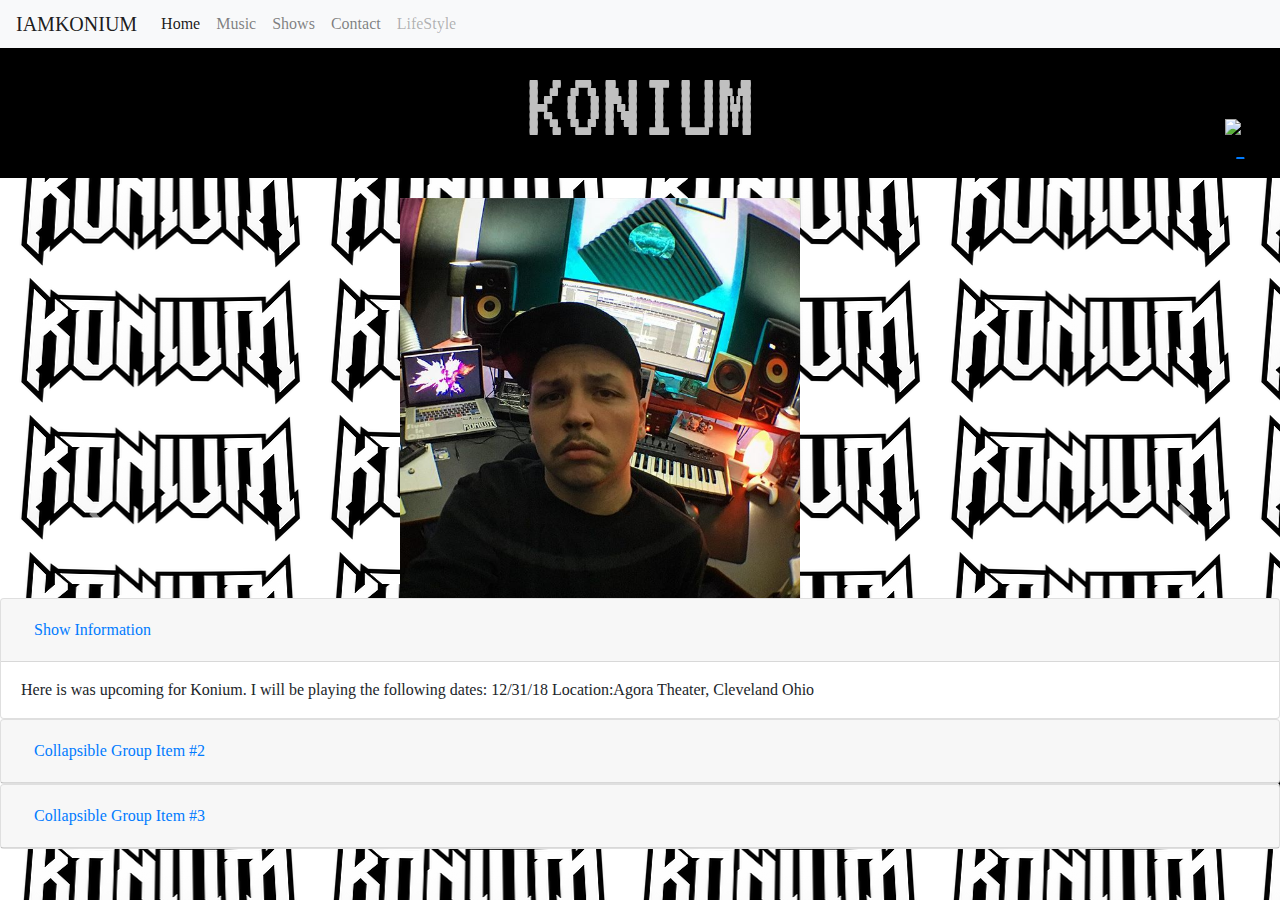
==== pages/index.html @ a159bc5f "switched main to index" ====
<!DOCTYPE html>
<html lang="en">

<head>
  <meta charset="utf-8">
  <link rel="stylesheet" href="https://maxcdn.bootstrapcdn.com/bootstrap/4.0.0/css/bootstrap.min.css">
  <link rel="stylesheet" type="text/css" href="../css/reset.css">
  <link rel="stylesheet" type="text/css" href="../css/style.css">
  <link href="https://fonts.googleapis.com/css?family=Seaweed+Script|VT323" rel="stylesheet">
  <link href="https://fonts.googleapis.com/css?family=BioRhyme+Expanded|Jua" rel="stylesheet">


  <script src="https://code.jquery.com/jquery-3.3.1.slim.min.js" integrity="sha384-q8i/X+965DzO0rT7abK41JStQIAqVgRVzpbzo5smXKp4YfRvH+8abtTE1Pi6jizo"
    crossorigin="anonymous"></script>
  <script src="https://cdnjs.cloudflare.com/ajax/libs/popper.js/1.14.3/umd/popper.min.js" integrity="sha384-ZMP7rVo3mIykV+2+9J3UJ46jBk0WLaUAdn689aCwoqbBJiSnjAK/l8WvCWPIPm49"
    crossorigin="anonymous"></script>
  <script src="https://stackpath.bootstrapcdn.com/bootstrap/4.1.3/js/bootstrap.min.js" integrity="sha384-ChfqqxuZUCnJSK3+MXmPNIyE6ZbWh2IMqE241rYiqJxyMiZ6OW/JmZQ5stwEULTy"
    crossorigin="anonymous"></script>

<body background="..\assets\images\konium.PNG">

  <body>
    <nav class="navbar navbar-expand-lg navbar-light bg-light">
      <a class="navbar-brand" href="#">IAMKONIUM</a>
      <button class="navbar-toggler" type="button" data-toggle="collapse" data-target="#navbarNavAltMarkup"
        aria-controls="navbarNavAltMarkup" aria-expanded="false" aria-label="Toggle navigation">
        <span class="navbar-toggler-icon"></span>
      </button>
      <div class="collapse navbar-collapse" id="navbarNavAltMarkup">
        <div class="navbar-nav">
          <a class="nav-item nav-link active" href="../pages/main.html">Home <span class="sr-only">(current)</span></a>
          <a class="nav-item nav-link" href="../pages/music.html">Music</a>
          <a class="nav-item nav-link" href="../pages/shows.html">Shows</a>
          <a class="nav-item nav-link" href="../pages/contact.html">Contact</a>
          <a class="nav-item nav-link disabled" href="../pages/profile.html">LifeStyle</a>
        </div>
      </div>
    </nav>

    <div id="main">
      <h1>KONIUM</h1>

      <a href="https://twitter.com/iamkonium?lang=en">
        <img src="../assets/images/twittericon.png" class="social" alt="twitter" >
        </a>
    </div>



    <div id="carouselExampleControls" class="carousel slide" data-ride="carousel">
      <div class="carousel-inner">
        <div class="carousel-item active">
          <img class="d-block w-100" src="../assets/images/studiowork.jpg" alt="First slide" id = "carousel">
        </div>
        <div class="carousel-item">
          <img class="d-block w-100" src="../assets/images/koniumaction.PNG" alt="Second slide" id= "carousel">
        </div>
        <div class="carousel-item">
          <img class="d-block w-100" src="../assets/images/backstage.PNG" alt="Third slide" id = "carousel">
        </div>
      </div>
      <a class="carousel-control-prev" href="#carouselExampleControls" role="button" data-slide="prev">
        <span class="carousel-control-prev-icon" aria-hidden="true"></span>
        <span class="sr-only">Previous</span>
      </a>
      <a class="carousel-control-next" href="#carouselExampleControls" role="button" data-slide="next">
        <span class="carousel-control-next-icon" aria-hidden="true"></span>
        <span class="sr-only">Next</span>
      </a>


      <div class="accordion" id="accordionExample">
        <div class="card">
          <div class="card-header" id="headingOne">
            <h5 class="mb-0">
              <button class="btn btn-link" type="button" data-toggle="collapse" data-target="#collapseOne"
                aria-expanded="true" aria-controls="collapseOne">
                Show Information
              </button>
            </h5>
          </div>

          <div id="collapseOne" class="collapse show" aria-labelledby="headingOne" data-parent="#accordionExample">
            <div class="card-body">
              Here is was upcoming for Konium. I will be playing the following dates:

              <strong>12/31/18</strong> <strong>Location:</strong>Agora Theater, Cleveland Ohio


            </div>
          </div>
        </div>
        <div class="card">
          <div class="card-header" id="headingTwo">
            <h5 class="mb-0">
              <button class="btn btn-link collapsed" type="button" data-toggle="collapse" data-target="#collapseTwo"
                aria-expanded="false" aria-controls="collapseTwo">
                Collapsible Group Item #2
              </button>
            </h5>
          </div>
          <div id="collapseTwo" class="collapse" aria-labelledby="headingTwo" data-parent="#accordionExample">
            <div class="card-body">
              Anim pariatur cliche reprehenderit, enim eiusmod high life accusamus terry richardson ad squid. 3 wolf
              moon officia aute, non cupidatat skateboard dolor brunch. Food truck quinoa nesciunt laborum eiusmod.
              Brunch 3 wolf moon tempor, sunt aliqua put a bird on it squid single-origin coffee nulla assumenda
              shoreditch et. Nihil anim keffiyeh helvetica, craft beer labore wes anderson cred nesciunt sapiente ea
              proident. Ad vegan excepteur butcher vice lomo. Leggings occaecat craft beer farm-to-table, raw denim
              aesthetic synth nesciunt you probably haven't heard of them accusamus labore sustainable VHS.
            </div>
          </div>
        </div>
        <div class="card">
          <div class="card-header" id="headingThree">
            <h5 class="mb-0">
              <button class="btn btn-link collapsed" type="button" data-toggle="collapse" data-target="#collapseThree"
                aria-expanded="false" aria-controls="collapseThree">
                Collapsible Group Item #3
              </button>
            </h5>
          </div>
          <div id="collapseThree" class="collapse" aria-labelledby="headingThree" data-parent="#accordionExample">
            <div class="card-body">
              Anim pariatur cliche reprehenderit, enim eiusmod high life accusamus terry richardson ad squid. 3 wolf
              moon officia aute, non cupidatat skateboard dolor brunch. Food truck quinoa nesciunt laborum eiusmod.
              Brunch 3 wolf moon tempor, sunt aliqua put a bird on it squid single-origin coffee nulla assumenda
              shoreditch et. Nihil anim keffiyeh helvetica, craft beer labore wes anderson cred nesciunt sapiente ea
              proident. Ad vegan excepteur butcher vice lomo. Leggings occaecat craft beer farm-to-table, raw denim
              aesthetic synth nesciunt you probably haven't heard of them accusamus labore sustainable VHS.
            </div>
          </div>
        </div>
      </div>

  </body>



</html>
---- css/style.css ----
#main {
    color: silver;
    background-color: black;
    height: 130px;
    font-family: 'VT323', monospace;
/* font-family: 'Seaweed Script', cursive; */
    
    padding: 10px;
    text-align: center;
    font-size: 96px;
    background-color:black;
    animation-name: example;
    animation-duration: 6s;



}
.social {
    float: right;
    height:50px;
    width: 50px;
    padding:5px;
    margin-top: -40px;
}

/* The animation code */
@keyframes example {
    from {background-color:silver;}
    to {background-color:black;}
  }
  .carousel-item  {
      height: 400px;
      width: 400px;
      margin-left: 400px;
      margin-top: 20px;
      
  }
#carousel {
    width: 300px;
    height: 400px;
}
p {
    background-color: Darkgray;
}
#background {
opacity: 1;
}
#musiclinks {
    background-color: darkgray;
    border-style: bold;
    margin-top: 40px;
    width: 50%;
    font-size: 34px;
    border-width:5px;  
    border-style:outset;
    color: black;
    margin-left: 300px;
    height: 600px;
    
}
.container {
    width: 600px;
}
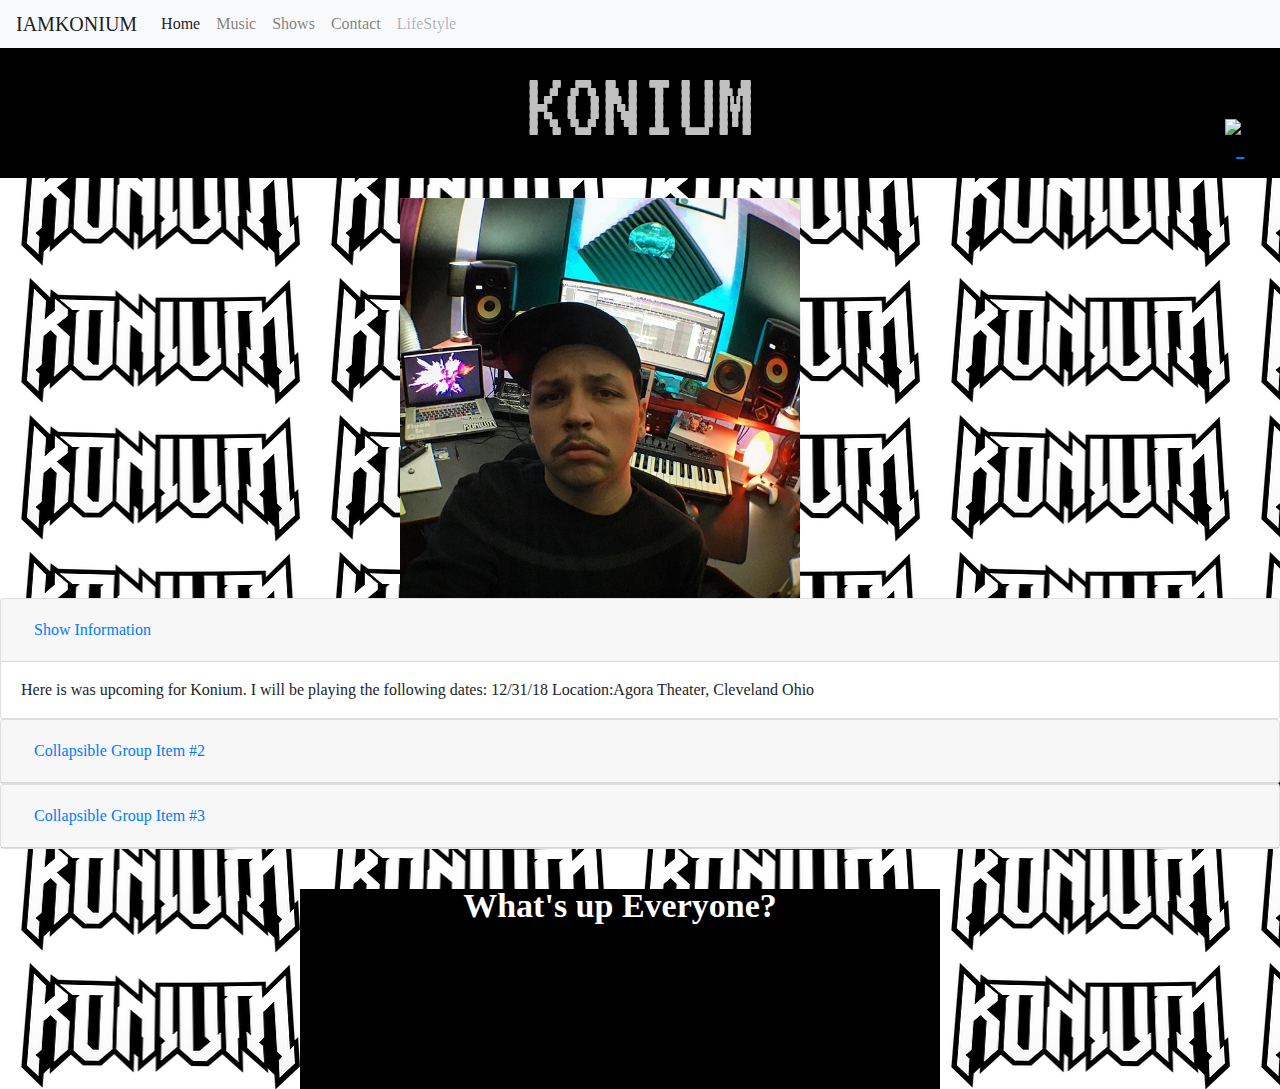
==== commit 66196a3f: "Updates with mobile responsiveness" ====
--- a/pages/index.html
+++ b/pages/index.html
@@ -131,7 +131,9 @@
           </div>
         </div>
       </div>
-
+      <div id = "main-content">
+        <h2>What's up Everyone?</h2>
+      </div>
   </body>
 
 
--- a/css/style.css
+++ b/css/style.css
@@ -60,4 +60,27 @@
 }
 .container {
     width: 600px;
+}
+#main-content {
+    background-color: black;
+    color: white;
+    width: 50%;
+    height: 200px;
+    margin-left: 300px;
+    margin-top: 40px;
+}
+h2 {
+    font-size: 34px;
+    font-weight: bold;
+    text-align: center;
+}
+
+@media screen and (max-width: 768px) {
+    #main-content {
+        width: 50%;
+        height: 200px;
+        margin-left: 50px;
+
+
+    }
 }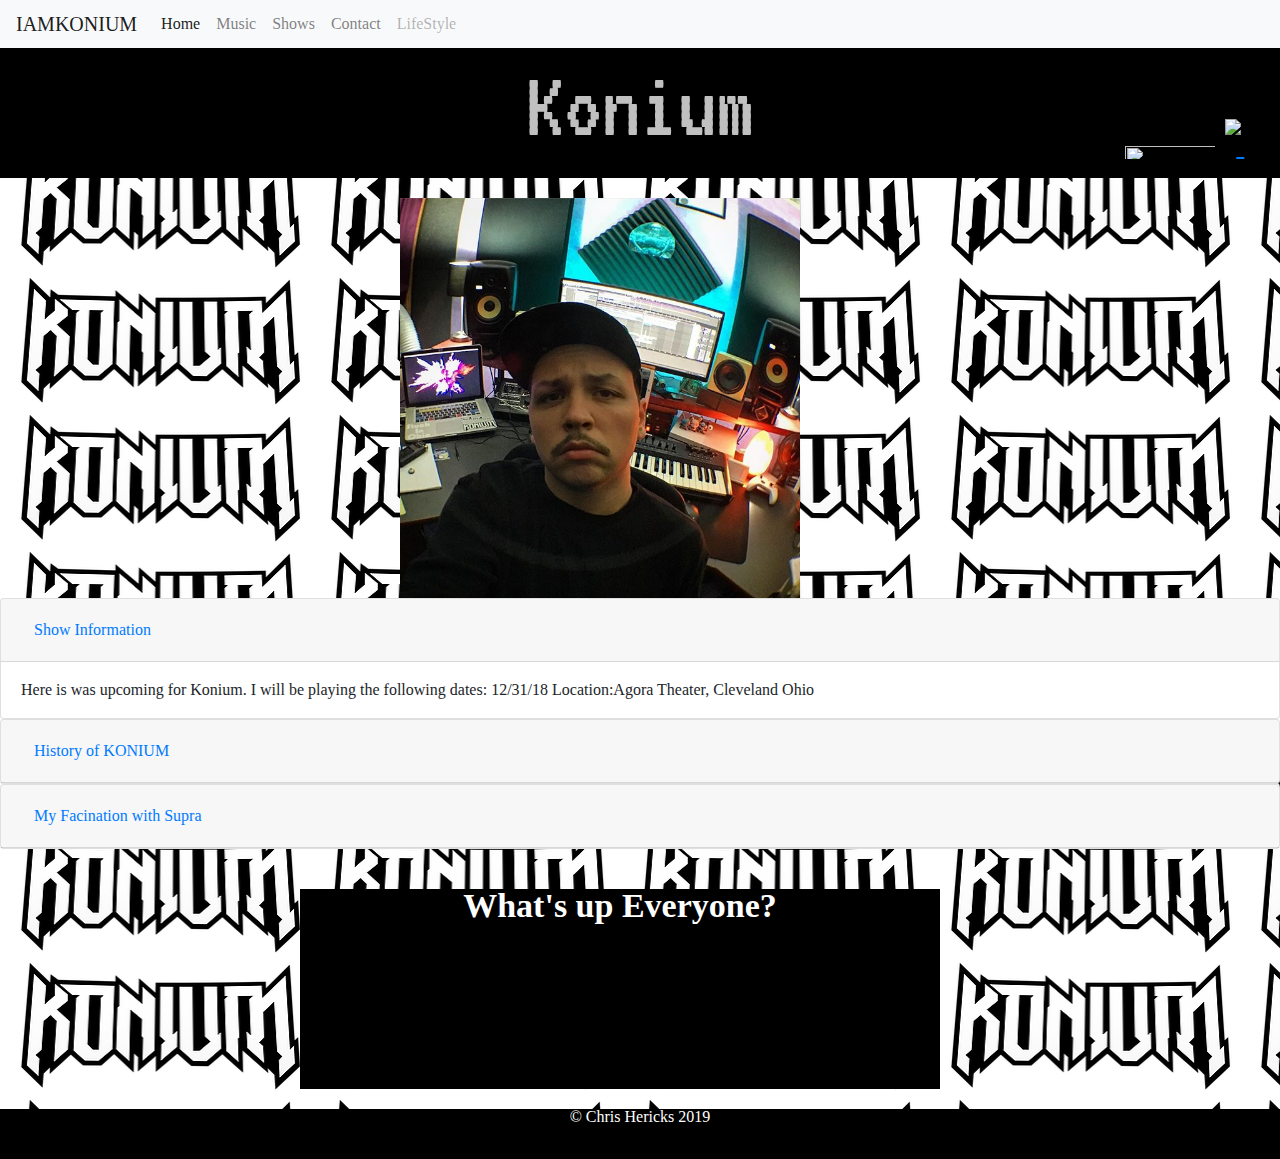
==== commit da8ecf59: "updates 1.31" ====
--- a/pages/index.html
+++ b/pages/index.html
@@ -17,7 +17,7 @@
   <script src="https://stackpath.bootstrapcdn.com/bootstrap/4.1.3/js/bootstrap.min.js" integrity="sha384-ChfqqxuZUCnJSK3+MXmPNIyE6ZbWh2IMqE241rYiqJxyMiZ6OW/JmZQ5stwEULTy"
     crossorigin="anonymous"></script>
 
-<body background="..\assets\images\konium.PNG">
+<body background="..\assets\images\konium.PNG" id="background">
 
   <body>
     <nav class="navbar navbar-expand-lg navbar-light bg-light">
@@ -28,7 +28,7 @@
       </button>
       <div class="collapse navbar-collapse" id="navbarNavAltMarkup">
         <div class="navbar-nav">
-          <a class="nav-item nav-link active" href="../pages/main.html">Home <span class="sr-only">(current)</span></a>
+          <a class="nav-item nav-link active" href="../pages/index.html">Home <span class="sr-only">(current)</span></a>
           <a class="nav-item nav-link" href="../pages/music.html">Music</a>
           <a class="nav-item nav-link" href="../pages/shows.html">Shows</a>
           <a class="nav-item nav-link" href="../pages/contact.html">Contact</a>
@@ -38,11 +38,14 @@
     </nav>
 
     <div id="main">
-      <h1>KONIUM</h1>
+      <h1>Konium</h1>
 
       <a href="https://twitter.com/iamkonium?lang=en">
-        <img src="../assets/images/twittericon.png" class="social" alt="twitter" >
-        </a>
+        <img src="../assets/images/twittericon.png" class="social" alt="twitter">
+      </a>
+
+      <a href="https://suprafootwear.com/pages/sale?gclid=CjwKCAiAs8XiBRAGEiwAFyQ-eswAS1cHGMKqlrXD8CqUxp1KrtvDf_-cPHnlpzEbsMBbKP7pOP2mchoCI0sQAvD_BwE">
+      <img src="../assets/images/supra.png" class="supra"></a>
     </div>
 
 
@@ -50,13 +53,13 @@
     <div id="carouselExampleControls" class="carousel slide" data-ride="carousel">
       <div class="carousel-inner">
         <div class="carousel-item active">
-          <img class="d-block w-100" src="../assets/images/studiowork.jpg" alt="First slide" id = "carousel">
+          <img class="d-block w-100" src="../assets/images/studiowork.jpg" alt="First slide" id="carousel">
         </div>
         <div class="carousel-item">
-          <img class="d-block w-100" src="../assets/images/koniumaction.PNG" alt="Second slide" id= "carousel">
+          <img class="d-block w-100" src="../assets/images/koniumaction.PNG" alt="Second slide" id="carousel">
         </div>
         <div class="carousel-item">
-          <img class="d-block w-100" src="../assets/images/backstage.PNG" alt="Third slide" id = "carousel">
+          <img class="d-block w-100" src="../assets/images/backstage.PNG" alt="Third slide" id="carousel">
         </div>
       </div>
       <a class="carousel-control-prev" href="#carouselExampleControls" role="button" data-slide="prev">
@@ -95,18 +98,13 @@
             <h5 class="mb-0">
               <button class="btn btn-link collapsed" type="button" data-toggle="collapse" data-target="#collapseTwo"
                 aria-expanded="false" aria-controls="collapseTwo">
-                Collapsible Group Item #2
+                History of KONIUM
               </button>
             </h5>
           </div>
           <div id="collapseTwo" class="collapse" aria-labelledby="headingTwo" data-parent="#accordionExample">
             <div class="card-body">
-              Anim pariatur cliche reprehenderit, enim eiusmod high life accusamus terry richardson ad squid. 3 wolf
-              moon officia aute, non cupidatat skateboard dolor brunch. Food truck quinoa nesciunt laborum eiusmod.
-              Brunch 3 wolf moon tempor, sunt aliqua put a bird on it squid single-origin coffee nulla assumenda
-              shoreditch et. Nihil anim keffiyeh helvetica, craft beer labore wes anderson cred nesciunt sapiente ea
-              proident. Ad vegan excepteur butcher vice lomo. Leggings occaecat craft beer farm-to-table, raw denim
-              aesthetic synth nesciunt you probably haven't heard of them accusamus labore sustainable VHS.
+              I started in the blue box at my parents house coming up with sick beats that my BABA helped me with.
             </div>
           </div>
         </div>
@@ -115,27 +113,34 @@
             <h5 class="mb-0">
               <button class="btn btn-link collapsed" type="button" data-toggle="collapse" data-target="#collapseThree"
                 aria-expanded="false" aria-controls="collapseThree">
-                Collapsible Group Item #3
+                My Facination with Supra
               </button>
             </h5>
           </div>
           <div id="collapseThree" class="collapse" aria-labelledby="headingThree" data-parent="#accordionExample">
             <div class="card-body">
-              Anim pariatur cliche reprehenderit, enim eiusmod high life accusamus terry richardson ad squid. 3 wolf
-              moon officia aute, non cupidatat skateboard dolor brunch. Food truck quinoa nesciunt laborum eiusmod.
-              Brunch 3 wolf moon tempor, sunt aliqua put a bird on it squid single-origin coffee nulla assumenda
-              shoreditch et. Nihil anim keffiyeh helvetica, craft beer labore wes anderson cred nesciunt sapiente ea
-              proident. Ad vegan excepteur butcher vice lomo. Leggings occaecat craft beer farm-to-table, raw denim
-              aesthetic synth nesciunt you probably haven't heard of them accusamus labore sustainable VHS.
+              I have 100 pairs of Supra high top shoes. I also love skating
             </div>
           </div>
         </div>
       </div>
-      <div id = "main-content">
+      <div id="main-content">
         <h2>What's up Everyone?</h2>
       </div>
+      <!-- <script type="text/javascript">
+      
+      var konium = prompt ('Is Konium your favorite DJ?');
+
+      if (konium === "yes") {
+        alert ('my man!');
+      } else if (konium === 'no') {
+        alert ('Leave this site immediatly!!!!')
+      }
+      </script> -->
   </body>
-
+  <footer>
+    &copy; Chris Hericks 2019
+  </footer>
 
 
 </html>--- a/css/style.css
+++ b/css/style.css
@@ -83,4 +83,24 @@
 
 
     }
+}
+footer {
+    width: 100%;
+    height: 50px;
+    background-color: black;
+    color: white;
+    margin-top: 20px;
+    position: bottom;
+    text-align: center;
+
+}
+#background {
+    opacity: 1;
+}
+.supra {
+    float: right;
+    height:50px;
+    width: 100px;
+    padding:5px;
+    margin-top: -40px;
 }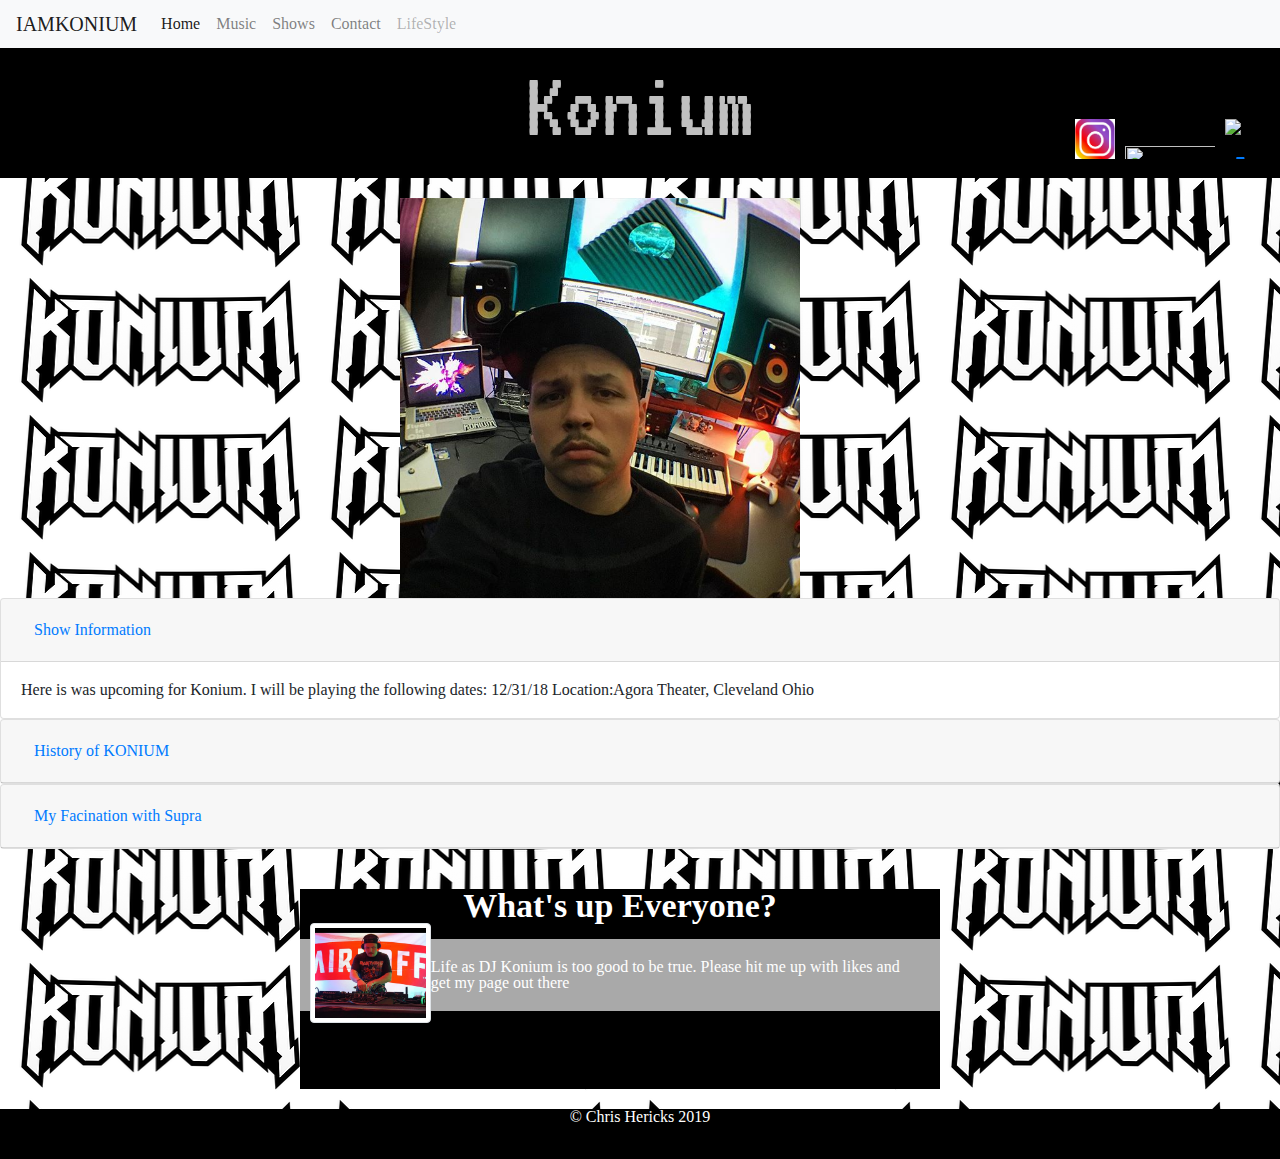
==== commit 358c96b6: "second updates 1.31" ====
--- a/pages/index.html
+++ b/pages/index.html
@@ -46,9 +46,12 @@
 
       <a href="https://suprafootwear.com/pages/sale?gclid=CjwKCAiAs8XiBRAGEiwAFyQ-eswAS1cHGMKqlrXD8CqUxp1KrtvDf_-cPHnlpzEbsMBbKP7pOP2mchoCI0sQAvD_BwE">
       <img src="../assets/images/supra.png" class="supra"></a>
+
+      <a href="https://www.instagram.com/p/BnCsyBdgLrI/">
+        <img src="../assets/images/instagram.PNG" class="social"></a>
     </div>
 
-
+    
 
     <div id="carouselExampleControls" class="carousel slide" data-ride="carousel">
       <div class="carousel-inner">
@@ -126,6 +129,12 @@
       </div>
       <div id="main-content">
         <h2>What's up Everyone?</h2>
+
+
+        <img src="..\assets\images\djkonium.PNG" alt="..." class="img-thumbnail">
+        <br>
+
+        <p>Life as DJ Konium is too good to be true. Please hit me up with likes and get my page out there</p>
       </div>
       <!-- <script type="text/javascript">
       
--- a/css/style.css
+++ b/css/style.css
@@ -103,4 +103,14 @@
     width: 100px;
     padding:5px;
     margin-top: -40px;
+}
+.img-thumbnail {
+    width: 100x;
+    height: 100px;
+    float: left;
+    margin-left: 10px;
+}
+p {
+    font-size: 16px;
+    padding: 20px;
 }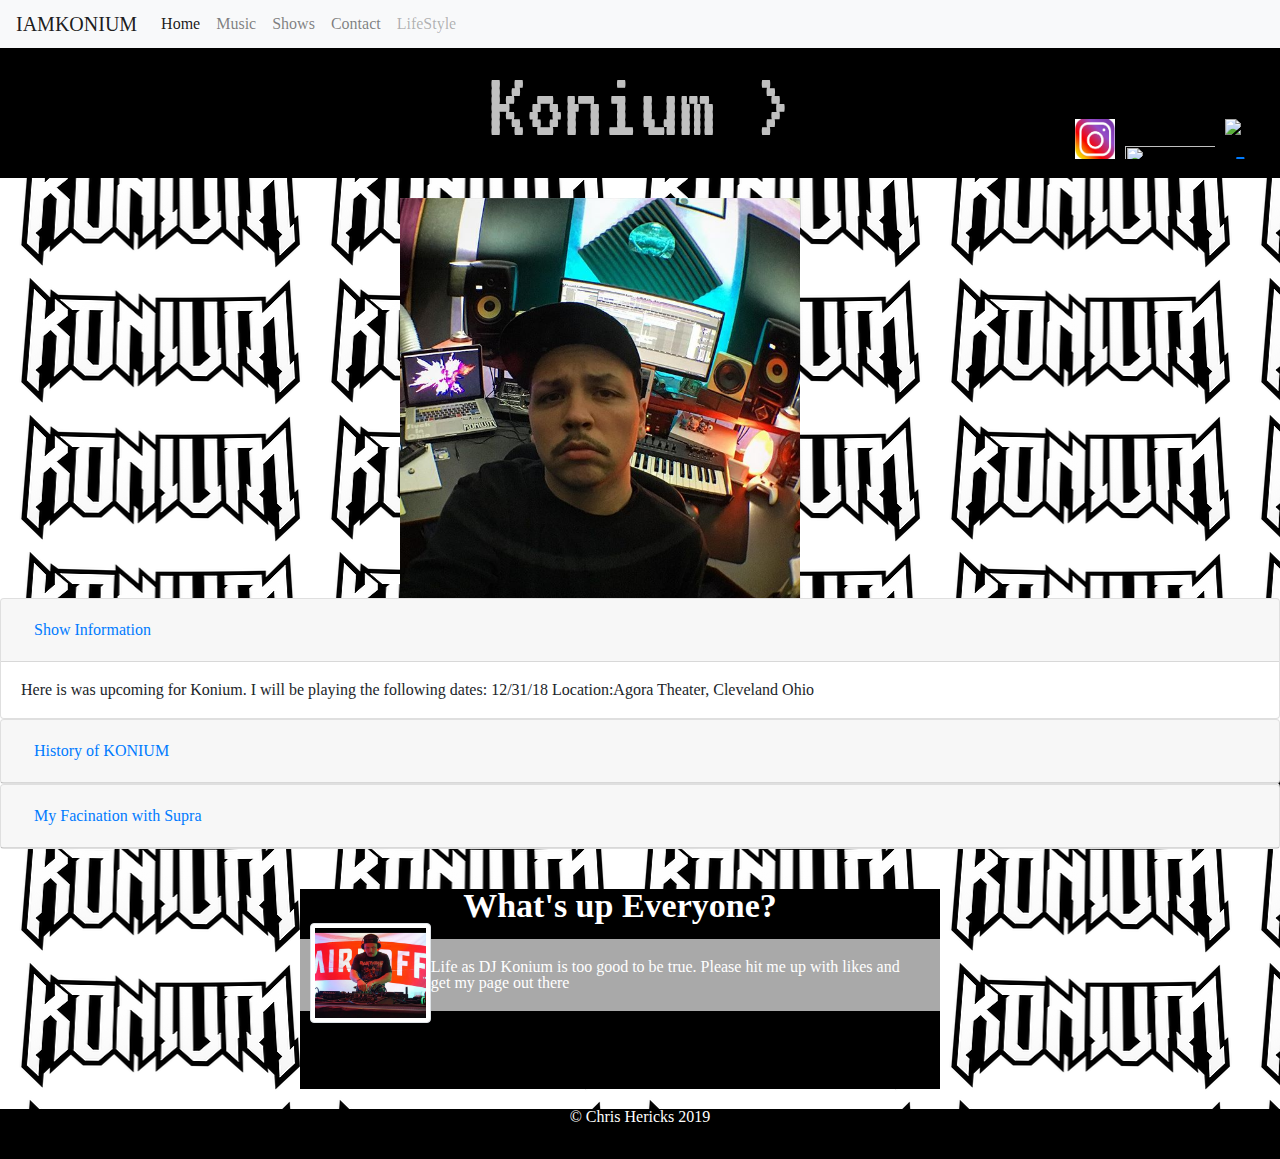
==== commit a9be41e2: "Saturday updates" ====
--- a/pages/index.html
+++ b/pages/index.html
@@ -3,9 +3,14 @@
 
 <head>
   <meta charset="utf-8">
+  <script src="https://cdnjs.cloudflare.com/ajax/libs/jquery/3.2.1/jquery.min.js"></script>
   <link rel="stylesheet" href="https://maxcdn.bootstrapcdn.com/bootstrap/4.0.0/css/bootstrap.min.css">
   <link rel="stylesheet" type="text/css" href="../css/reset.css">
   <link rel="stylesheet" type="text/css" href="../css/style.css">
+  <script type="text/javascript" src="../script/script.js"></script>
+
+  <script src="https://cdn.jsdelivr.net/momentjs/2.12.0/moment.min.js"></script>
+  <script src="http://ajax.googleapis.com/ajax/libs/jquery/1.11.1/jquery.min.js"></script>
   <link href="https://fonts.googleapis.com/css?family=Seaweed+Script|VT323" rel="stylesheet">
   <link href="https://fonts.googleapis.com/css?family=BioRhyme+Expanded|Jua" rel="stylesheet">
 
@@ -37,9 +42,12 @@
       </div>
     </nav>
 
+    
+
     <div id="main">
-      <h1>Konium</h1>
-
+      <h1>Konium ></h1>
+      
+      <span id = "greeting"> </span>
       <a href="https://twitter.com/iamkonium?lang=en">
         <img src="../assets/images/twittericon.png" class="social" alt="twitter">
       </a>
--- a/css/style.css
+++ b/css/style.css
@@ -113,4 +113,8 @@
 p {
     font-size: 16px;
     padding: 20px;
+}
+#greeting {
+    font-size: 50px;
+    color: purple;
 }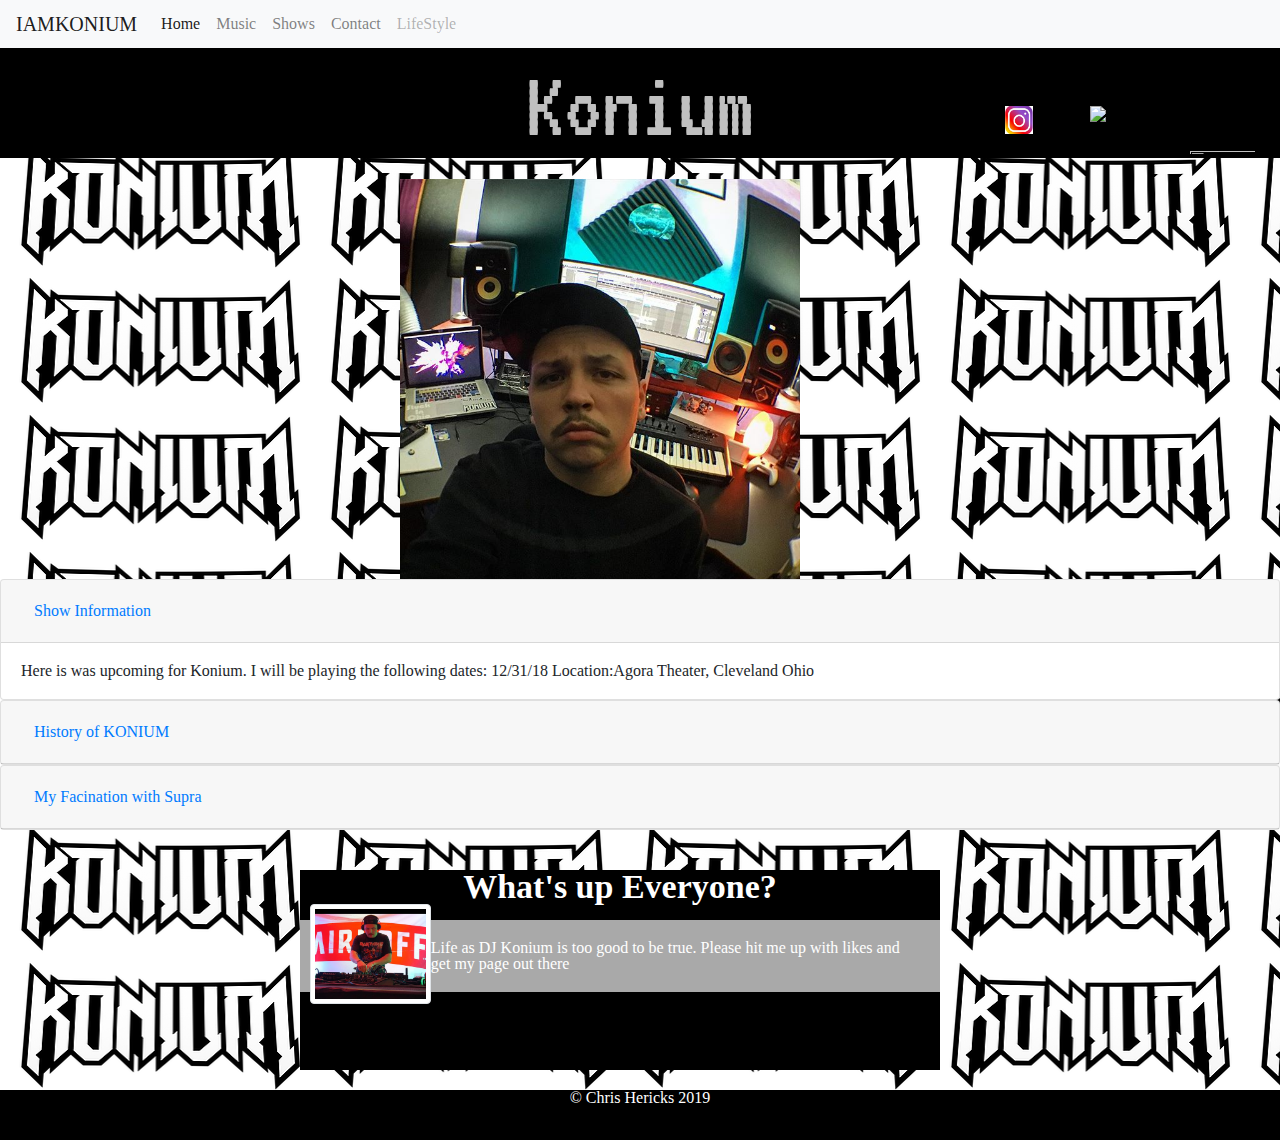
==== commit 2afcbbf6: "SuperBowl Sunday Changes" ====
--- a/pages/index.html
+++ b/pages/index.html
@@ -45,7 +45,7 @@
     
 
     <div id="main">
-      <h1>Konium ></h1>
+      <h1>Konium</h1>
       
       <span id = "greeting"> </span>
       <a href="https://twitter.com/iamkonium?lang=en">
--- a/css/style.css
+++ b/css/style.css
@@ -1,7 +1,7 @@
 #main {
     color: silver;
     background-color: black;
-    height: 130px;
+    height: 110px;
     font-family: 'VT323', monospace;
 /* font-family: 'Seaweed Script', cursive; */
     
@@ -17,10 +17,11 @@
 }
 .social {
     float: right;
-    height:50px;
-    width: 50px;
-    padding:5px;
-    margin-top: -40px;
+    height:32px;
+    width: 32px;
+    padding:2px;
+    margin-top: -50px;
+    margin-right: 150px;
 }
 
 /* The animation code */
@@ -77,13 +78,33 @@
 
 @media screen and (max-width: 768px) {
     #main-content {
-        width: 50%;
-        height: 200px;
+        width: 60%;
+        height: 300px;
         margin-left: 50px;
+        margin-top: 20px;
+    
 
 
     }
+    #main {
+        width: 60%;
+        height: 400px;
+        margin-top: 80px;
+    }
+    .social {
+        width: 60%;
+        height:50px;
+        width: 50px;
+        margin-top: 80px;
+        padding: 5%;
+    }
+    .supra {
+        margin-top: -40px;
+        float: right;
+    }
 }
+
+
 footer {
     width: 100%;
     height: 50px;
@@ -98,11 +119,12 @@
     opacity: 1;
 }
 .supra {
-    float: right;
-    height:50px;
-    width: 100px;
+    float:right;
+    height:45px;
+    width: 75px;
     padding:5px;
     margin-top: -40px;
+    margin-right:10px;
 }
 .img-thumbnail {
     width: 100x;
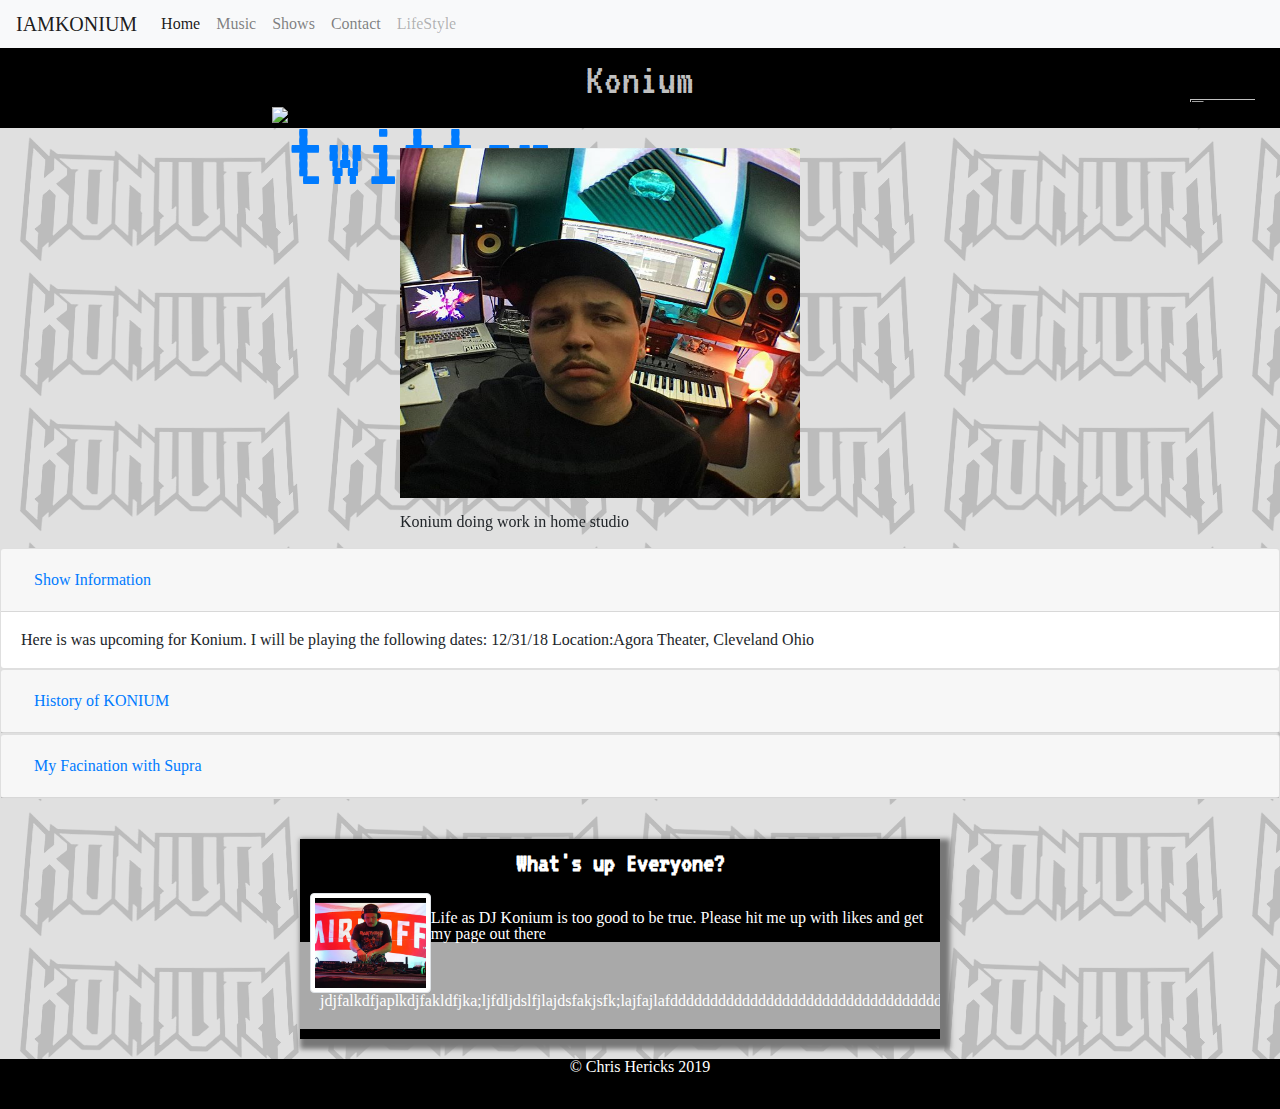
==== commit 02cba1d6: "Saturday 2.09 Changes" ====
--- a/pages/index.html
+++ b/pages/index.html
@@ -42,35 +42,47 @@
       </div>
     </nav>
 
-    
+
 
     <div id="main">
       <h1>Konium</h1>
-      
-      <span id = "greeting"> </span>
+
+      <span id="greeting"> </span>
       <a href="https://twitter.com/iamkonium?lang=en">
         <img src="../assets/images/twittericon.png" class="social" alt="twitter">
       </a>
 
       <a href="https://suprafootwear.com/pages/sale?gclid=CjwKCAiAs8XiBRAGEiwAFyQ-eswAS1cHGMKqlrXD8CqUxp1KrtvDf_-cPHnlpzEbsMBbKP7pOP2mchoCI0sQAvD_BwE">
-      <img src="../assets/images/supra.png" class="supra"></a>
+        <img src="../assets/images/supra.png" class="supra"></a>
 
       <a href="https://www.instagram.com/p/BnCsyBdgLrI/">
         <img src="../assets/images/instagram.PNG" class="social"></a>
     </div>
 
-    
+
 
     <div id="carouselExampleControls" class="carousel slide" data-ride="carousel">
       <div class="carousel-inner">
         <div class="carousel-item active">
-          <img class="d-block w-100" src="../assets/images/studiowork.jpg" alt="First slide" id="carousel">
+          <figure>
+            <img class="d-block w-100" src="../assets/images/studiowork.jpg" alt="First slide" id="carousel">
+            <br />
+            <figcaption><strong>Konium doing work in home studio</strong</figcaption>
+          </figure>
         </div>
         <div class="carousel-item">
-          <img class="d-block w-100" src="../assets/images/koniumaction.PNG" alt="Second slide" id="carousel">
+          <figure>
+            <img class="d-block w-100" src="../assets/images/koniumaction.PNG" alt="Second slide" id="carousel">
+            <br />
+            <figcaption><strong>HOB Show--Fam came out and represented! </strong></figcaption>
+          </figure>
         </div>
         <div class="carousel-item">
-          <img class="d-block w-100" src="../assets/images/backstage.PNG" alt="Third slide" id="carousel">
+          <figcaption>
+            <img class="d-block w-100" src="../assets/images/backstage.PNG" alt="Third slide" id="carousel">
+            <br />
+            <figcaption><strong>Backstage Before the big Show!</strong></figcaption>
+          </figcaption>
         </div>
       </div>
       <a class="carousel-control-prev" href="#carouselExampleControls" role="button" data-slide="prev">
@@ -138,11 +150,12 @@
       <div id="main-content">
         <h2>What's up Everyone?</h2>
 
-
-        <img src="..\assets\images\djkonium.PNG" alt="..." class="img-thumbnail">
-        <br>
-
-        <p>Life as DJ Konium is too good to be true. Please hit me up with likes and get my page out there</p>
+        <figure>
+          <img src="..\assets\images\djkonium.PNG" alt="..." class="img-thumbnail">
+          <hr />
+          <figcaption>Life as DJ Konium is too good to be true. Please hit me up with likes and get my page out there</figcaption>
+        </figure>
+        <p>jdjfalkdfjaplkdjfakldfjka;ljfdljdslfjlajdsfakjsfk;lajfajlafdddddddddddddddddddddddddddddddddddddddddddd</p>
       </div>
       <!-- <script type="text/javascript">
       
--- a/css/style.css
+++ b/css/style.css
@@ -1,7 +1,7 @@
 #main {
     color: silver;
     background-color: black;
-    height: 110px;
+    height: 80px;
     font-family: 'VT323', monospace;
 /* font-family: 'Seaweed Script', cursive; */
     
@@ -16,11 +16,12 @@
 
 }
 .social {
-    float: right;
+    float: center;
+    
     height:32px;
     width: 32px;
     padding:2px;
-    margin-top: -50px;
+    margin-top: 3px;
     margin-right: 150px;
 }
 
@@ -37,8 +38,8 @@
       
   }
 #carousel {
-    width: 300px;
-    height: 400px;
+    width: 250px;
+    height: 350px;
 }
 p {
     background-color: Darkgray;
@@ -55,8 +56,9 @@
     border-width:5px;  
     border-style:outset;
     color: black;
-    margin-left: 300px;
+    margin-left: 325px;
     height: 600px;
+    box-shadow: inset 0 0 10px #777777;
     
 }
 .container {
@@ -69,11 +71,24 @@
     height: 200px;
     margin-left: 300px;
     margin-top: 40px;
+    -moz-box-pack: center;
+    -moz-box-shadow: 5px 5px 5px 5px #777777;
+    -webkit-box-pack: center;
+    box-shadow: 5px 5px 5px 5px #777777;
+    overflow:scroll;
+
 }
 h2 {
-    font-size: 34px;
+    font-size: 28px;
     font-weight: bold;
     text-align: center;
+    margin-top: 10px;
+    font-family: 'VT323', monospace;
+
+    
+}
+h1 {
+    font-size: 44px;
 }
 
 @media screen and (max-width: 768px) {
@@ -102,6 +117,17 @@
         margin-top: -40px;
         float: right;
     }
+    .musicart {
+        width: 25px;
+        height:25px;
+        margin-left: 10px;
+    
+    }
+    #musiclinks {
+        height: 200px;
+        width: 200px;
+        margin-left: 10px;
+    }
 }
 
 
@@ -111,7 +137,7 @@
     background-color: black;
     color: white;
     margin-top: 20px;
-    position: bottom;
+    position: absolute;
     text-align: center;
 
 }
@@ -139,4 +165,21 @@
 #greeting {
     font-size: 50px;
     color: purple;
+}
+.musicart {
+    height:300px;
+    width: 300px;
+    box-shadow: inset 0 0 10px black;
+    margin-left: 25px;
+    margin-top: 10px;
+}
+.jumbotron  {
+    width: 800px;
+    height:900px;
+    margin-top: 20px;
+    margin-left: 400px;
+}
+.ml-3 {
+    height:125px;
+    width: 125px;
 }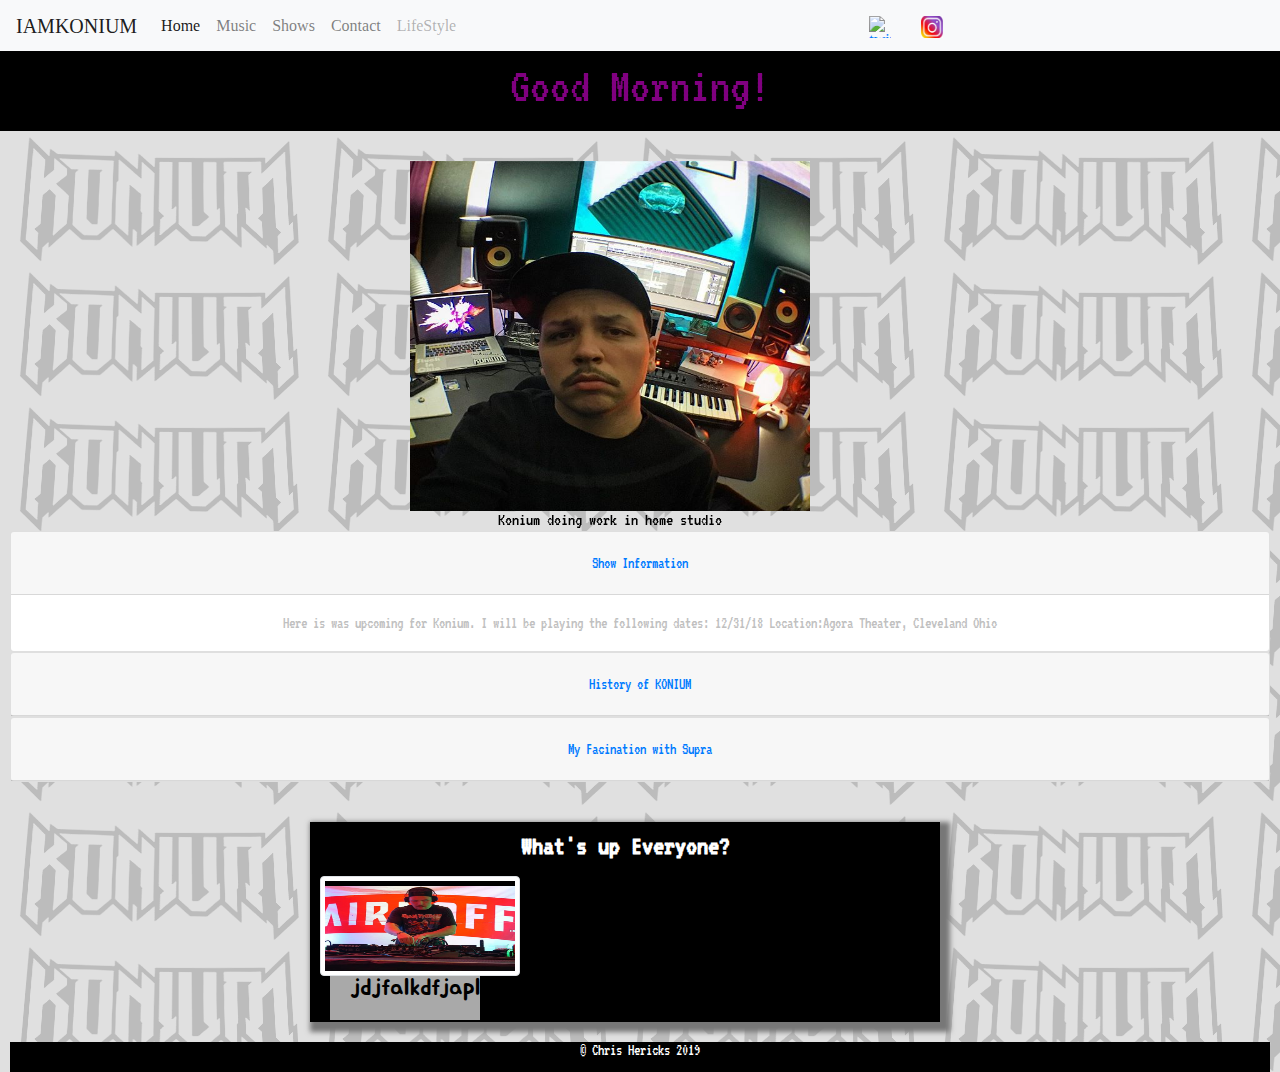
==== commit 6801d590: "recent changes 2.14" ====
--- a/pages/index.html
+++ b/pages/index.html
@@ -39,27 +39,25 @@
           <a class="nav-item nav-link" href="../pages/contact.html">Contact</a>
           <a class="nav-item nav-link disabled" href="../pages/profile.html">LifeStyle</a>
         </div>
+
+        <a href="https://twitter.com/iamkonium?lang=en">
+          <img src="../assets/images/twittericon.png" class="social" alt="twitter">
+        </a>
+        <a href="https://www.instagram.com/p/BnCsyBdgLrI/">
+          <img src="../assets/images/instagram.PNG" class="instagram"></a>
+          <!-- <a href="https://suprafootwear.com/pages/sale?gclid=CjwKCAiAs8XiBRAGEiwAFyQ-eswAS1cHGMKqlrXD8CqUxp1KrtvDf_-cPHnlpzEbsMBbKP7pOP2mchoCI0sQAvD_BwE">
+            <img src="../assets/images/supra.png" class="supra"></a> -->
       </div>
     </nav>
 
 
 
     <div id="main">
-      <h1>Konium</h1>
+      <h1><span id="greeting"> </span></h1>
 
-      <span id="greeting"> </span>
-      <a href="https://twitter.com/iamkonium?lang=en">
-        <img src="../assets/images/twittericon.png" class="social" alt="twitter">
-      </a>
-
-      <a href="https://suprafootwear.com/pages/sale?gclid=CjwKCAiAs8XiBRAGEiwAFyQ-eswAS1cHGMKqlrXD8CqUxp1KrtvDf_-cPHnlpzEbsMBbKP7pOP2mchoCI0sQAvD_BwE">
-        <img src="../assets/images/supra.png" class="supra"></a>
-
-      <a href="https://www.instagram.com/p/BnCsyBdgLrI/">
-        <img src="../assets/images/instagram.PNG" class="social"></a>
-    </div>
-
-
+   
+  
+    <span id="greeting"> </span>
 
     <div id="carouselExampleControls" class="carousel slide" data-ride="carousel">
       <div class="carousel-inner">
--- a/css/style.css
+++ b/css/style.css
@@ -7,7 +7,7 @@
     
     padding: 10px;
     text-align: center;
-    font-size: 96px;
+    font-size: 16px;
     background-color:black;
     animation-name: example;
     animation-duration: 6s;
@@ -16,15 +16,35 @@
 
 }
 .social {
-    float: center;
+    /* float: center; */
     
     height:32px;
     width: 32px;
-    padding:2px;
+    padding:5px;
     margin-top: 3px;
-    margin-right: 150px;
-}
-
+    margin-left: 400px;
+}
+.instagram {
+    /* float: center; */
+    
+    height:32px;
+    width: 32px;
+    padding:5px;
+    margin-top: 3px;
+    margin-left: 20px;
+}
+.supra {
+    float: left;
+    height:32px;
+    width: 32px;
+    padding:5px;
+    margin-top: -3px;
+    margin-left: 20px;
+   
+}
+#carousel {
+    margin-top: 20px;
+}
 /* The animation code */
 @keyframes example {
     from {background-color:silver;}
@@ -40,6 +60,7 @@
 #carousel {
     width: 250px;
     height: 350px;
+    margin-top: 30px;
 }
 p {
     background-color: Darkgray;
@@ -56,7 +77,7 @@
     border-width:5px;  
     border-style:outset;
     color: black;
-    margin-left: 325px;
+    margin-left: 360px;
     height: 600px;
     box-shadow: inset 0 0 10px #777777;
     
@@ -90,7 +111,7 @@
 h1 {
     font-size: 44px;
 }
-
+/* @media (min-width: 576px) { */
 @media screen and (max-width: 768px) {
     #main-content {
         width: 60%;
@@ -113,10 +134,7 @@
         margin-top: 80px;
         padding: 5%;
     }
-    .supra {
-        margin-top: -40px;
-        float: right;
-    }
+   
     .musicart {
         width: 25px;
         height:25px;
@@ -128,16 +146,21 @@
         width: 200px;
         margin-left: 10px;
     }
+    .jumbotron {
+        height:600px;
+        width: 200px;
+        margin-right: 10px;
+    }
 }
 
 
 footer {
     width: 100%;
-    height: 50px;
+    height: 30px;
     background-color: black;
     color: white;
     margin-top: 20px;
-    position: absolute;
+    position: sticky;
     text-align: center;
 
 }
@@ -145,11 +168,11 @@
     opacity: 1;
 }
 .supra {
-    float:right;
+    /* float:right; */
     height:45px;
     width: 75px;
     padding:5px;
-    margin-top: -40px;
+    margin-top: 40px;
     margin-right:10px;
 }
 .img-thumbnail {
@@ -161,6 +184,7 @@
 p {
     font-size: 16px;
     padding: 20px;
+    color: black;
 }
 #greeting {
     font-size: 50px;
@@ -177,9 +201,110 @@
     width: 800px;
     height:900px;
     margin-top: 20px;
-    margin-left: 400px;
+    margin-left: 350px;
 }
 .ml-3 {
     height:125px;
     width: 125px;
-}+    box-shadow: 3px 3px 3px 3px #777777;
+}
+figcaption {
+    color: black;
+    font-size: 18px;
+}
+#newGif {
+    font-family: 'Times New Roman', Times, serif;
+    font-size: 12px;
+    width: 200px;
+    margin-top: 20px;
+
+}
+#gif-form {
+    width: 250px;
+    margin-top:40px;
+    float: right;
+    margin-right: 100px;
+    border-style: groove;
+    border-width: 7px;
+    border-color: darkgray;
+    height: 150px;
+    font-family: 'Jua', sans-serif;
+    font-size:20px;
+
+
+}
+
+/* #gif-display { */
+    /* float: left; */
+    /* width:200px; */
+/* } */
+p {
+    font-size: 24px;
+    border-style: solid;
+    /* border-width: 5px; */
+    /* border-color:lightslategray; */
+    text-align: center;
+    margin-top: 20px;
+    width: 150px;
+    margin-bottom:10px;
+    margin-left: 20px;
+    font-family: 'Jua', sans-serif;
+}
+#add-gif {
+    background-color:maroon;
+    font-size: 12px;
+    margin-left: 20px;
+    margin-top: 10px;
+    color:gold;
+
+
+}
+#newGif {
+    font-size: 18px;
+    width:200px;
+    margin-left: 20px;
+    
+}
+label {
+    text-align: center;
+    font-size:24px;
+    margin-left:15px;
+    margin-top:10px;
+    color: maroon;
+
+}
+img {
+ height:200px;
+ width: 200px;
+ float: left;
+ 
+}
+.container {
+    float: left;
+}
+.floatingClass {
+    float:left;
+    border-style: groove;
+    border-color: darkgray;
+    border-width: 7px;
+    margin-top:200px;
+}
+
+#delete-gif {
+    background-color:maroon;
+    font-size: 12px;
+    margin-left: 20px;
+    margin-top: 10px;
+    color:gold;
+}
+.button {
+    background-color:lightcoral;
+    color:black;
+    font-weight: bold;
+    height:30px;
+    margin-left: 5px;
+    opacity: 1;
+    font-family: 'BioRhyme Expanded', serif;
+    font-size:10px;
+    margin-bottom:10px;
+}
